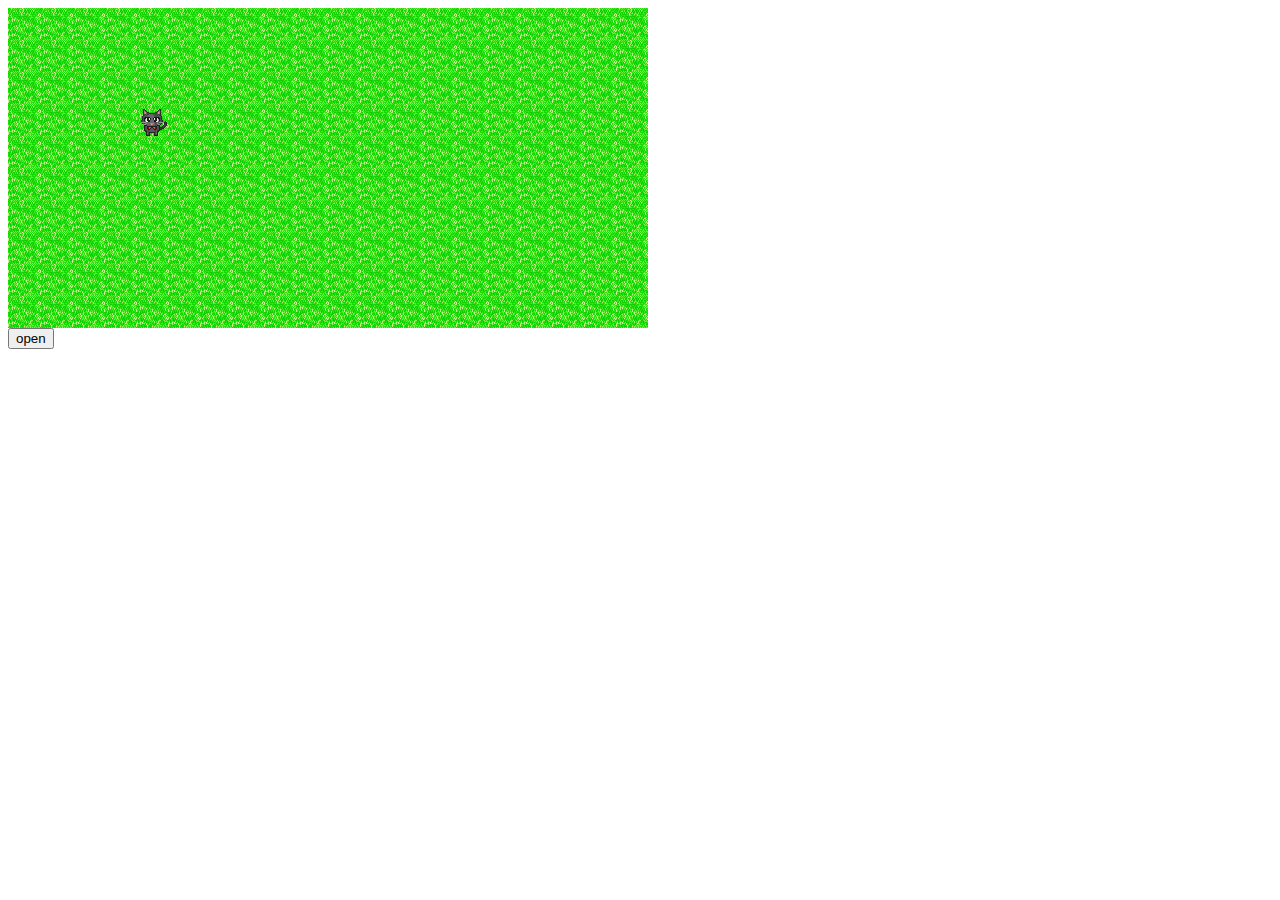
==== base/index.html @ ba861097 "Add geme frame" ====
<!DOCTYPE html>
<html lang="ja">
    <head>
        <meta charset="utf-8">
        <link rel="stylesheet" href="./styles/style.css">
        <title>ゲーム</title>
    </head>
    <body>
        <div id="modal1" class="close">
            <div id="js-modal__bg"></div>
            <div id="js-modal__wrapper"></div>
        </div>
        <button id="js-modal__open" data-modal="modal1">open</button>

        <script src="./js/constants.js"></script>
        <script src="./js/helper.js"></script>
        <script src="./js/engine/assetLoader.js"></script>
        <script src="./js/engine/inputManager.js"></script>
        <script src="./js/engine/rectangle.js"></script>
        <script src="./js/engine/sprite.js"></script>
        <script src="./js/engine/canvas.js"></script>
        <script src="./js/engine/event.js"></script>
        <script src="./js/engine/entity.js"></script>
        <script src="./js/engine/furniture.js"></script>
        <script src="./js/engine/character.js"></script>
        <script src="./js/engine/field.js"></script>
        <script src="./js/engine/scene.js"></script>
        <script src="./js/engine/game.js"></script>
        <script src="./js/modal.js"></script>
        <script src="./js/main.js"></script>
    </body>
</html>
---- base/styles/style.css ----
canvas {
    display: block;
}

.mainCanvas {
    margin: 0 auto;
    border: 3px solid #000;
}


/* .js-modal {
    display: none;
    position: fixed;
    z-index: $modal_index;
    top: 0;
    left: 0;
    width: 100%;
    height: 100%;

    &__bg {
        width: 100%;
        height: 100%;
        background-color: rgba(30,30,30,0.9);
    }

    &__wrap {
        position: absolute;
        overflow: auto;
        max-height: 80%;
        width: 90%;
        max-width: 500px;
        @include center-xy;
    }
}

.js-no-scroll {
    overflow: hidden;
} */
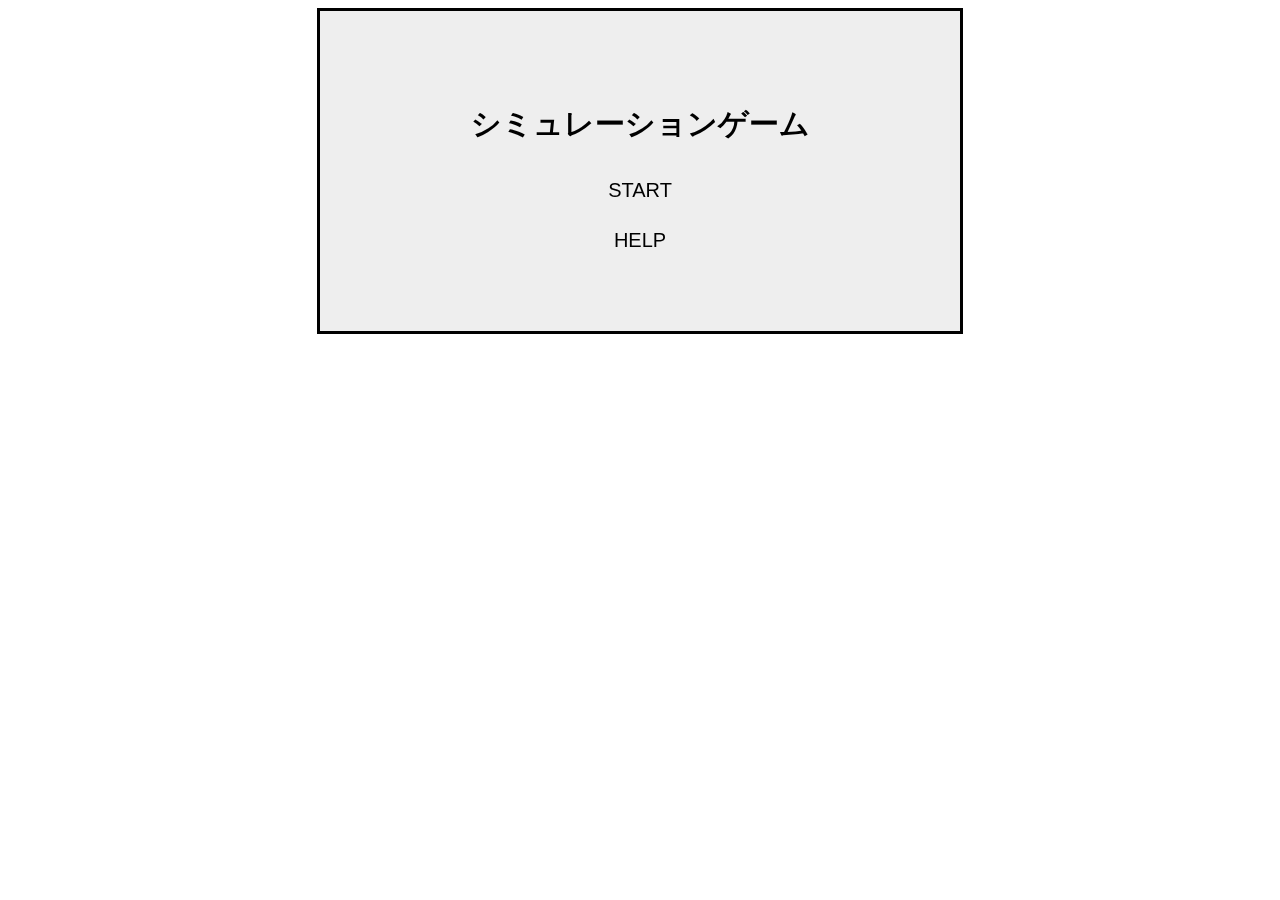
==== commit 9ec98127: "done flame" ====
--- a/base/index.html
+++ b/base/index.html
@@ -6,12 +6,6 @@
         <title>ゲーム</title>
     </head>
     <body>
-        <div id="modal1" class="close">
-            <div id="js-modal__bg"></div>
-            <div id="js-modal__wrapper"></div>
-        </div>
-        <button id="js-modal__open" data-modal="modal1">open</button>
-
         <script src="./js/constants.js"></script>
         <script src="./js/helper.js"></script>
         <script src="./js/engine/assetLoader.js"></script>
@@ -21,12 +15,13 @@
         <script src="./js/engine/canvas.js"></script>
         <script src="./js/engine/event.js"></script>
         <script src="./js/engine/entity.js"></script>
-        <script src="./js/engine/furniture.js"></script>
         <script src="./js/engine/character.js"></script>
+        <script src="./js/engine/text.js"></script>
         <script src="./js/engine/field.js"></script>
+        <script src="./js/engine/view.js"></script>
         <script src="./js/engine/scene.js"></script>
+        <script src="./js/engine/modal.js"></script>
         <script src="./js/engine/game.js"></script>
-        <script src="./js/modal.js"></script>
         <script src="./js/main.js"></script>
     </body>
 </html>--- a/base/styles/style.css
+++ b/base/styles/style.css
@@ -7,32 +7,40 @@
     border: 3px solid #000;
 }
 
+.subCanvas {
+    margin: 0 auto;
+    border: 3px solid #000;
+}
 
-/* .js-modal {
+
+.js-modal {
     display: none;
     position: fixed;
-    z-index: $modal_index;
+    z-index: 10;
     top: 0;
     left: 0;
     width: 100%;
     height: 100%;
-
-    &__bg {
-        width: 100%;
-        height: 100%;
-        background-color: rgba(30,30,30,0.9);
-    }
-
-    &__wrap {
-        position: absolute;
-        overflow: auto;
-        max-height: 80%;
-        width: 90%;
-        max-width: 500px;
-        @include center-xy;
-    }
 }
 
-.js-no-scroll {
-    overflow: hidden;
-} */+.js-modal.open {
+    display: block;
+}
+
+.js-modal__bg {
+    width: 100%;
+    height: 100%;
+    background-color: rgba(30,30,30,0.65);
+}
+
+
+.js-modal__wrapper {
+    position: absolute;
+    top: 50%;
+    left: 50%;
+    transform: translate(-50%, -50%);
+    /* overflow: auto;
+    max-height: 80%;
+    width: 90%;
+    max-width: 500px; */
+}